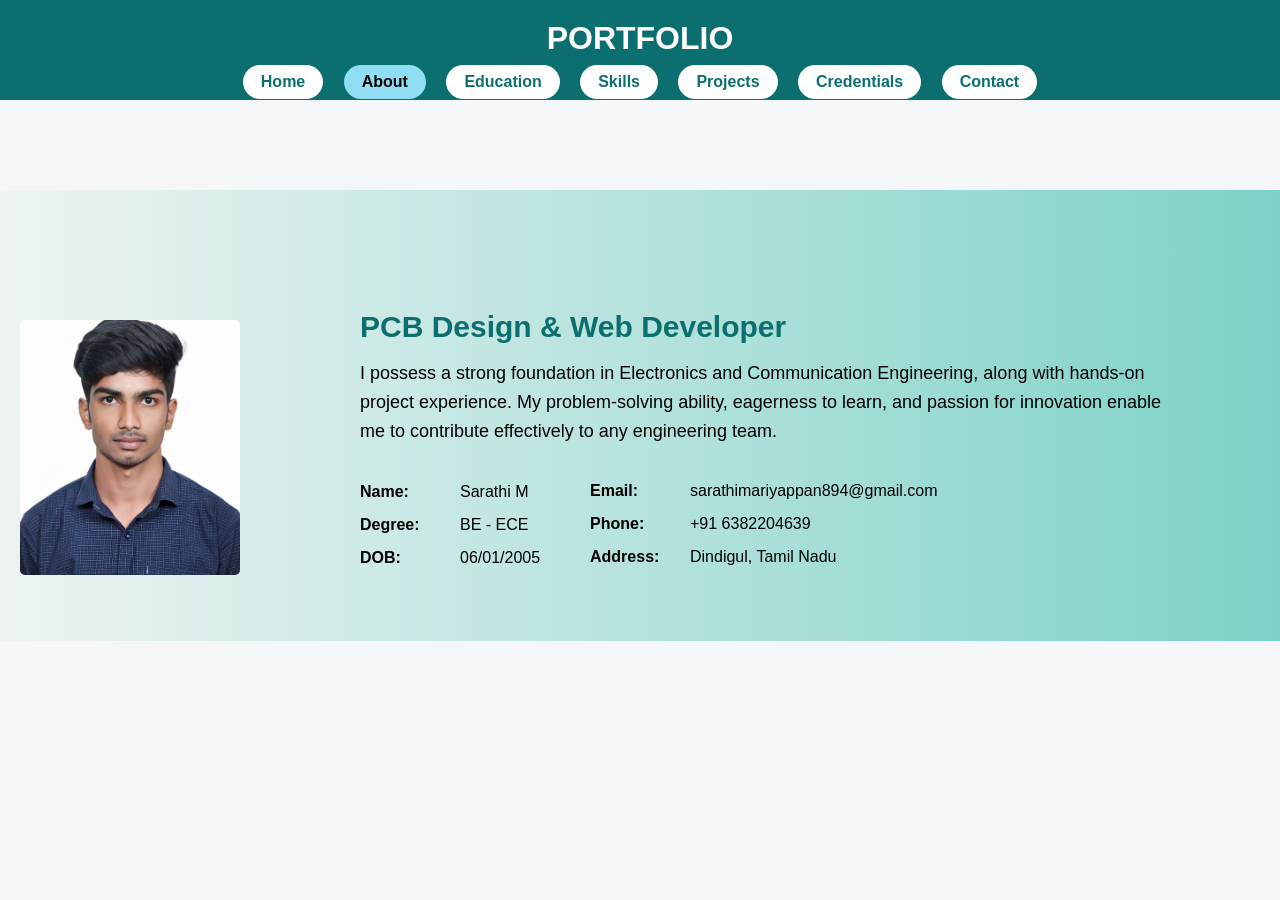
==== about.html @ 0ffcb2ee "Add files via upload" ====
<!DOCTYPE html>
<html lang="en">
<head>
  <meta charset="UTF-8">
  <meta name="viewport" content="width=device-width, initial-scale=1.0">
  <title>Sarathi | About</title>

  <link rel="stylesheet" href="https://cdnjs.cloudflare.com/ajax/libs/font-awesome/6.4.0/css/all.min.css">
  <link rel="stylesheet" href="style.css">
</head>

<body>

<!-- HEADER -->
<header>
  <h1>PORTFOLIO</h1>
  <nav>
    <a href="index.html">Home</a>
    <a href="about.html" class="active">About</a>
     <a href="Education.html">Education</a> 
    <a href="skills.html">Skills</a>
    <a href="projects.html">Projects</a>
    <a href="credentials.html">Credentials</a> 
    <a href="contact.html">Contact</a>
  </nav>
</header>
<body class="about-page"></body>
<!-- ABOUT SECTION (Hero Style Same as Home) -->
<section class="about-section">
  <div class="about-container">

    <div class="about-top">
      <!-- Image -->
      <img src="sarathi.jpg (2).jpeg" alt="Sarathi Photo" class="about-pic">

      <!-- Content -->
      <div class="about-content">

        <h2 class="about-title">PCB Design & Web Developer</h2>

        <p class="about-description">
          I possess a strong foundation in Electronics and Communication Engineering,
          along with hands-on project experience. My problem-solving ability,
          eagerness to learn, and passion for innovation enable me to contribute
          effectively to any engineering team.
        </p>

      </div>
    </div>

    <br>

    <!-- Details Columns -->
    <div class="about-details">

  <!-- Column 1 -->
  <div class="column1">
    <p><span class="label">Name:</span> Sarathi M</p>
    <p><span class="label">Degree:</span> BE - ECE</p>
    <p><span class="label">DOB:</span> 06/01/2005</p>
  </div>

  <!-- Column 2 -->
  <div class="column2">
    <p><span class="label">Email:</span> sarathimariyappan894@gmail.com</p>
    <p><span class="label">Phone:</span> +91 6382204639</p>
    <p><span class="label">Address:</span> Dindigul, Tamil Nadu</p>
  </div>

</div>
</section>
---- style.css ----
/* ===== GLOBAL RESET ===== */
* {
  margin: 0;
  padding: 0;
  box-sizing: border-box;
}

html, body {
  width: 100%;
  max-width: 100%;
  overflow-x: hidden;   /* 🔥 removes right side scroll */
  font-family: Arial, sans-serif;
  background: #f4f6f9;
}

/* ===== BODY FLEX STRUCTURE ===== */
body {
  min-height: 100vh;
  display: flex;
  flex-direction: column;
}

/* ===== HEADER ===== */
header {
  background: #0c6f6f;
  color: white;
  padding: 20px;
  text-align: center;
}

/* ===== NAVIGATION ===== */
nav a {
  display: inline-block;
  margin: 8px;
  padding: 8px 18px;
  text-decoration: none;
  background: white;
  color: #0c6f6f;
  border-radius: 25px;
  font-weight: bold;
  transition: 0.3s ease;
}

nav a:hover {
  background: #5da8d0;
  color: black;
  transform: scale(1.05);
}

nav a.active {
  background: #90def4;
  color: black;
}

/* ===== SECTION GENERAL ===== */
section {
  padding: 60px 20px;
}

/* ===== HERO SECTION ===== */
.hero {
  background: linear-gradient(to right, #ebf0f0, #7dd2c7);
  flex: 1;
  display: flex;
  justify-content: center;
  align-items: center;
  padding: 40px 20px;
}

.hero-container {
  background: #f7f9fd;
  padding: 40px;
  border-radius: 15px;
  box-shadow: 0 15px 30px rgba(0,0,0,0.2);
  display: flex;
  align-items: center;
  gap: 60px;
  flex-wrap: wrap;
  max-width: 1100px;
  width: 100%;
  overflow: hidden;   /* 🔥 prevents side overflow */
}

/* ===== PROFILE IMAGE ===== */
.profile-pic {
  width: 220px;
  height: 252px;
  border-radius: 50%;
  object-fit: cover;
  object-position: top;
  border: 3px solid #0c6f6f;
  box-shadow: 0 20px 40px rgba(0,0,0,0.25);
  max-width: 100%;
  animation: floatZoom 4s ease-in-out infinite;
}

/* Animation */
@keyframes floatZoom {
  0% { transform: translateY(0px) scale(1); }
  50% { transform: translateY(-10px) scale(1.03); }
  100% { transform: translateY(0px) scale(1); }
}

/* ===== HERO TEXT ===== */
.hero-text h2 {
  font-size: 40px;
  color: #4d8486;
}

.hero-text p {
  font-size: 20px;
  margin: 25px 0;
}

.social-links a {
  display: inline-flex;           /* flex to center icon */
  justify-content: center;
  align-items: center;
  width: 50px;                     /* fixed width */
  height: 50px;                    /* fixed height */
  text-decoration: none;
  border: 2px solid #0c6f6f;
  color: #0c6f6f;
  border-radius: 50%;              /* makes it circular */
  font-size: 24px;
  margin: 10px;
  transition: 0.3s;
}

/* Hover effect */
.social-links a:hover {
  background: #0c6f6f;
  color: white;
  transform: scale(1.1);
}

/* ===== RESUME BUTTON ===== */
.resume-box {
  margin-top: 25px;
}

.resume-box a {
  display: inline-block;
  padding: 10px 25px;
  border: 2px solid #0c6f6f;
  color: #0c6f6f;
  text-decoration: none;
  font-weight: bold;
  border-radius: 8px;
  transition: 0.3s;
}

.resume-box a:hover {
  background: #0c6f6f;
  color: white;
}

/* ===== CARD STYLE ===== */
.card {
  background: white;
  margin: 15px auto;
  padding: 20px;
  width: 60%;
  border-radius: 8px;
  box-shadow: 0 4px 8px rgba(0,0,0,0.1);
}

/* ===== FOOTER ===== */
footer {
  background: #0c6f6f;
  color: white;
  padding: 15px;
  text-align: center;
}



/* ===== ABOUT SECTION ===== */

header {
  position: fixed;
  top: 0;
  left: 0;
  width: 100%;
  height: 100px;   /* exact header height */
  z-index: 1000;
}

.about-page {
  padding-top: 190px;
}

.about-section {
  padding: 120px 20px 60px;
  background: linear-gradient(to right, #eef3f3, #7dd2c7);
  display: flex;
  justify-content: center;
}

.about-container {
  max-width: 1100px;
  width: 90%;
}

/* Image + Content */
.about-top {
  display: flex;
  align-items: flex-start;
  gap: 50px;
}

/* Image */
.about-pic {
  width: 220px;
  height: 255px;
  object-fit: cover;
  border-radius: 5px;
  transform: translate(-70px, 10px);
}  /* 🔥 move only image */



/* Right Content */
.about-content {
  flex: 1;
}

/* Title */
.about-title {
  font-size: 30px;
  color: #0c6f6f;
  font-weight: 700;
  margin-bottom: 15px;
}

/* Paragraph */
.about-description {
  font-size: 18px;
  line-height: 1.6;
  margin-bottom: 15px;   /* reduced gap */
}
.column1 {
  margin-left: 270px;   /* side movement */
  margin-top: -100px;    /* top movement */
}

.column1 p {
  display: flex;
  align-items: center;
  gap: -12px;           /* label to value gap */
  margin-bottom: 15px; /* top-bottom gap between rows */
}

.label {
  display: inline-block;
  width: 100px;        /* label-to-label alignment */
  font-weight: 700;
}
.column2 {
  margin-left: 500px;
  margin-top: -100px;
}

.column2 p {
  display: flex;
  align-items: center;
  gap: -12px;
  margin-bottom: 15px;
}

.column2 .label {
  display: inline-block;
  width: 100px;
  font-weight: 700;
}



/* Mobile */
@media (max-width: 768px) {

  .about-top {
    flex-direction: column;
    align-items: center;
    text-align: center;
  }

  .about-details {
    flex-direction: column;
    gap: 20px;
  }

  .column {
    width: 100%;
  }
}




/* ===== SKILLS SECTION ===== */


* {
  
  box-sizing: border-box;
}

html, body {
  overflow-x: hidden;
}

html body {
  margin: 0;
  padding-top: 100px; /* equal to header height */
}
/* ===== HEADER ===== */
header {
  background: #0c6f6f;
  color: white;
  padding: 20px;
  text-align: center;
  position: fixed;
  top: 0;
  width: 100%;
  z-index: 1000;
}

nav a {
  display: inline-block;
  margin: 8px;
  padding: 8px 18px;
  text-decoration: none;
  background: white;
  color: #0c6f6f;
  border-radius: 25px;
  font-weight: bold;
}

nav a.active {
  background: #90def4;
  color: black;
}

/* ===== SKILLS SECTION ===== */
.skills-section {
  width: 100%;
  overflow: hidden;
}

.skills-title {
  text-align: center;
  font-size: 34px;
  color: #0c6f6f;
  margin-bottom: 60px;
}

.skills-wrapper {
  display: flex;
  gap: 30px;
  max-width: 1100px;
  margin: 0 auto;
  padding: 0 15px;
}

.skills-category {
  flex: 1 1 0;
  min-width: 0;
  background: white;
  padding: 30px;
  border-radius: 15px;
  box-shadow: 0 10px 25px rgba(0,0,0,0.08);
  
}

.category-title {
  font-size: 22px;
  color: #0c6f6f;
  margin-bottom: 25px;
  border-bottom: 2px solid #0c6f6f;
  padding-bottom: 8px;
}

.skill {
  margin-bottom: 20px;
}

.skill-name {
  display: flex;
  justify-content: space-between;
  font-weight: 600;
  margin-bottom: 8px;
  font-size: 14px;
}

.progress-bar {
  width: 100%;
  height: 12px;
  background: #e6e6e6;
  border-radius: 30px;
  overflow: hidden;
}

.progress-fill {
  height: 100%;
  width: 0;
  border-radius: 30px;
  animation: fillBar 2s ease-in-out forwards;
  background-image: linear-gradient(
  45deg,
  rgba(255,255,255,0.2) 25%,
  transparent 25%,
  transparent 50%,
  rgba(255,255,255,0.2) 50%,
  rgba(255,255,255,0.2) 75%,
  transparent 75%,
  transparent
);
background-size: 40px 40px;
animation: fillBar 2s ease-in-out forwards, move 2s linear infinite;
}

/* Flow Animation */
@keyframes fillBar {
  from {
    width: 0;
  }
  to {
    width: var(--percent);
  }
}

/* Colors */
.teal { background-color: #009688; }
.green { background-color: #4CAF50; }
.blue { background-color: #2196F3; }
.yellow { background-color: #FFC107; }
.red { background-color: #f44336; }
.dark { background-color: #333; }
.gray { background-color: #757575; }

/* ===== MOBILE ===== */
@media (max-width: 900px) {
  .skills-wrapper {
    flex-direction: column;
  }
}


/* ===== EDUCATION PAGE ONLY ===== */

.education-container {
  width: 80%;
  margin: 60px auto;
}

.education-container table {
  width: 100%;
  border-collapse: collapse;
  background: #ffffff;
  box-shadow: 0 4px 12px rgba(0, 0, 0, 0.1);
}

.education-container th,
.education-container td {
  padding: 15px;
  text-align: center;
  border: 1px solid #ddd;
}

.education-container th {
  background-color: #0c6f6f;
  color: white;
  font-weight: bold;
}

.education-container tr:nth-child(even) {
  background-color: #f9f9f9;
}

.education-container tr:hover {
  background-color: #f1f1f1;
  transition: 0.3s;
}





/* ===== PROJECTS PAGE ===== */

.projects-container {
  width: 80%;
  margin: 50px auto;
  display: grid;
  grid-template-columns: repeat(2, 1fr);
  gap: 30px;
}

.project-card {
  background: #ffffff;
  padding: 20px;
  border-radius: 10px;
  box-shadow: 0 4px 12px rgba(0,0,0,0.1);
  transition: 0.3s;
}

.project-card h3 {
  color: #0c6f6f;
  margin-bottom: 10px;
}

.project-card p {
  font-size: 14px;
  line-height: 1.6;
}

.project-card:hover {
  transform: translateY(-8px);
}

/* Mobile */
@media (max-width: 768px) {
  .projects-container {
    grid-template-columns: 1fr;
  }
}





/* ===== CREDENTIALS SECTION ===== */

.credentials-section {
  min-height: 100vh;
  padding: 60px 20px;
  background: #f4f6f9;
  text-align: center;
}

/* Title */
.section-title {
  text-align: center;
  margin-top: 40px;
}

/* Container alignment fix */
.credentials-container {
  display: grid;
  grid-template-columns: repeat(2, 1fr); /* 2 columns */
  gap: 30px;
  max-width: 1200px;
  margin: 40px auto; /* center align */
}

/* Card */
.credential-card {
  background: white;
  padding: 25px;
  border-radius: 15px;
  box-shadow: 0 10px 25px rgba(0,0,0,0.1);
  text-align: left;
}

.credential-card:hover {
  transform: translateY(-8px);
}

/* Image */
.credential-card img {
  width: 100%;
  height: 350px;
  object-fit: cover;
  border-radius: 10px;
}

/* Credentials page ku mattum scroll allow */
.credentials-page {
  height: 100vh;
  overflow-y: auto;   /* 🔥 vertical scroll ON */
}

/* Text spacing */
.credential-card h3 {
  margin: 10px 0 5px;
}

.credential-card p {
  font-size: 14px;
}

@media (max-width: 768px) {
  .credentials-container {
    grid-template-columns: 1fr; /* 1 column in mobile */
  }
}




/* CONTACT NEW DESIGN */



html, body {
  margin: 0;
  height: 100%;
  overflow: hidden;
}



/* SECTION */
.contact-section {
  height: 100vh;
  display: flex;
  align-items: center;
  justify-content: center;
 
}

/* MAIN LAYOUT */
.contact-layout {
  display: flex;
  justify-content: space-between;
  align-items: center;
  gap: 40px;   /* 🔥 perfect gap */
}

.right {
  margin-left: 60px;  /* slight move */
}

/* LEFT SIDE */
.left {
  display: flex;
  flex-direction: column;   /* 🔥 vertical alignment */
  align-items: center;      /* 🔥 center */
}

/* NAME STYLE */
.name {
  margin-top: 25px;
  font-weight: bold;
  font-size: 35px;
  color: #0c6f6f;
}


/* OUTER CIRCLE (BACKGROUND + BORDER 1) */
.profile-wrapper {
  width: 320px;
  height: 320px;
  border-radius: 50%;
  background: linear-gradient(to right, #cceeee, #e6f7f7);
  
  display: flex;
  align-items: center;
  justify-content: center;
}

/* INNER IMAGE (BORDER 2) */
.inner-circle {
  width: 90%;
  height: 90%;
  border-radius: 50%;
  background: white;

  display: flex;
  align-items: center;
  justify-content: center;
}

/* IMAGE PERFECT FIT */
.profile-img {
  width: 100%;
  height: 100%;
  border-radius: 50%;

  object-fit: cover;        /* 🔥 correct value */
  object-position: top;     /* 🔥 head + chest focus */

  transform: scale(1.1);    /* 🔥 slight zoom (half body) */
}

.left h2 {
  margin-top: 10px;
  font-weight: bold;
}

/* RIGHT SIDE */
.right {
  width: 45%;
  display: flex;
  flex-direction: column;
  align-items: flex-end; /* 🔥 right corner align */
  gap: 23px;

}

/* SMALL BOXES */
.contact-box-item {
  display: flex;
  align-items: center;
  gap: 10px;
  background: #649da2;
  padding: 18px 25px;
  border-radius: 8px;
  width: 400px;
  font-size: 22px;
  justify-content: flex-start;
  transition: 0.3s;

}

.contact-box-item:hover {
  background: #023b35;
  color: rgb(246, 251, 253);
}

/* ICON */
.contact-box-item i {
  color: #044f88;
}

/* LINKS */
.contact-box-item a {
  text-decoration: none;
  color: black;
}

.contact-box-item:hover a {
  color: rgb(252, 253, 250);
}
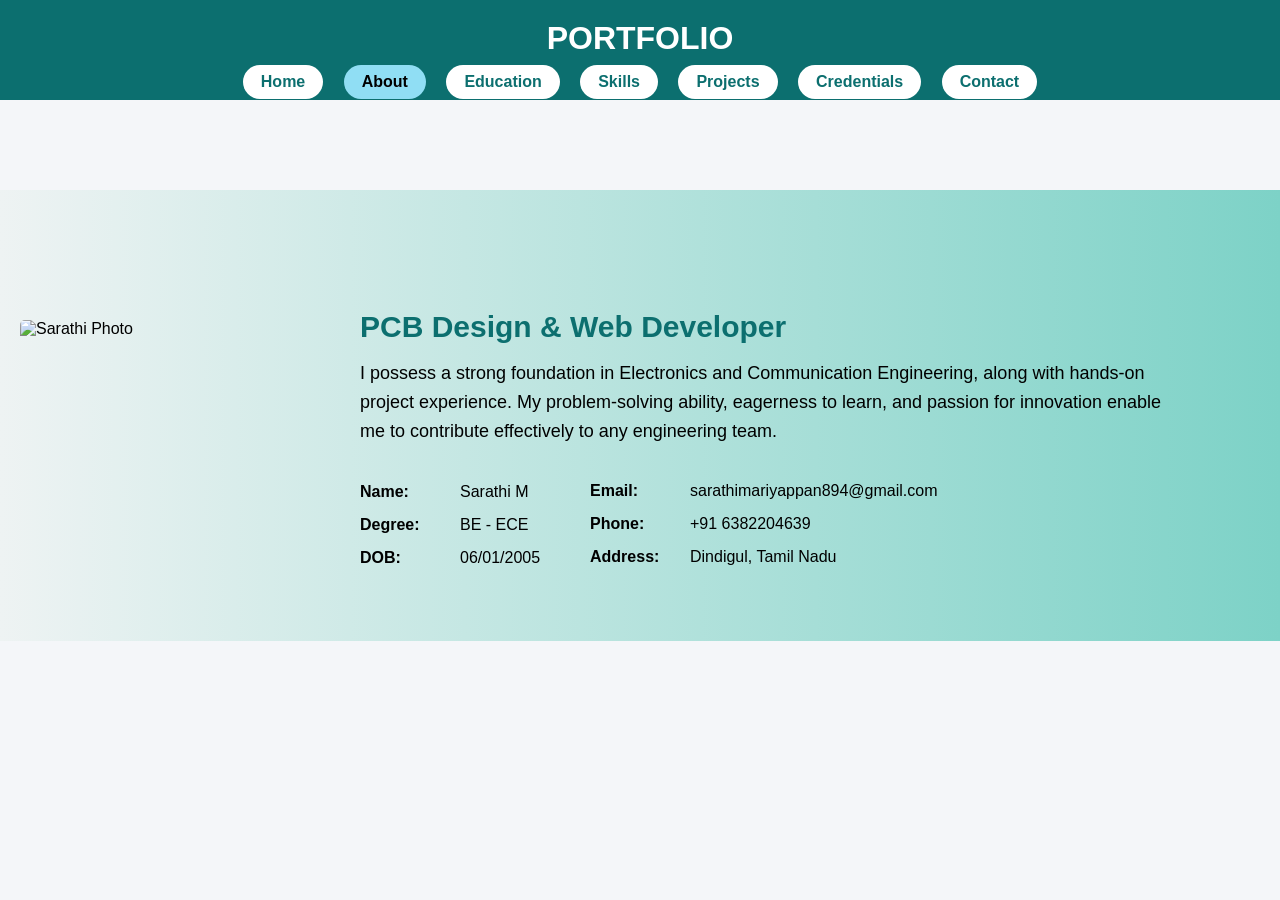
==== commit 86506a0d: "Update about.html" ====
--- a/about.html
+++ b/about.html
@@ -17,7 +17,7 @@
   <nav>
     <a href="index.html">Home</a>
     <a href="about.html" class="active">About</a>
-     <a href="Education.html">Education</a> 
+     <a href="education.html">Education</a> 
     <a href="skills.html">Skills</a>
     <a href="projects.html">Projects</a>
     <a href="credentials.html">Credentials</a> 
@@ -31,7 +31,7 @@
 
     <div class="about-top">
       <!-- Image -->
-      <img src="sarathi.jpg (2).jpeg" alt="Sarathi Photo" class="about-pic">
+      <img src="sarathi.jpeg" alt="Sarathi Photo" class="about-pic">
 
       <!-- Content -->
       <div class="about-content">
@@ -68,4 +68,4 @@
   </div>
 
 </div>
-</section>+</section>
--- a/style.css
+++ b/style.css
@@ -172,7 +172,12 @@
   padding: 15px;
   text-align: center;
 }
-
+/* Mobile */
+@media (max-width: 768px) {
+  .hero-container {
+    grid-template-columns: 1fr;
+  }
+}
 
 
 /* ===== ABOUT SECTION ===== */
@@ -483,6 +488,14 @@
   transition: 0.3s;
 }
 
+/* Mobile */
+@media (max-width: 768px) {
+  .education-container {
+    grid-template-columns: 1fr;
+  }
+}
+
+
 
 
 
@@ -721,7 +734,7 @@
 
 /* ICON */
 .contact-box-item i {
-  color: #044f88;
+  color: #2c3d41;
 }
 
 /* LINKS */
@@ -732,4 +745,11 @@
 
 .contact-box-item:hover a {
   color: rgb(252, 253, 250);
-}+}
+
+/* Mobile */
+@media (max-width: 768px) {
+  .contact-container {
+    grid-template-columns: 1fr;
+  }
+}
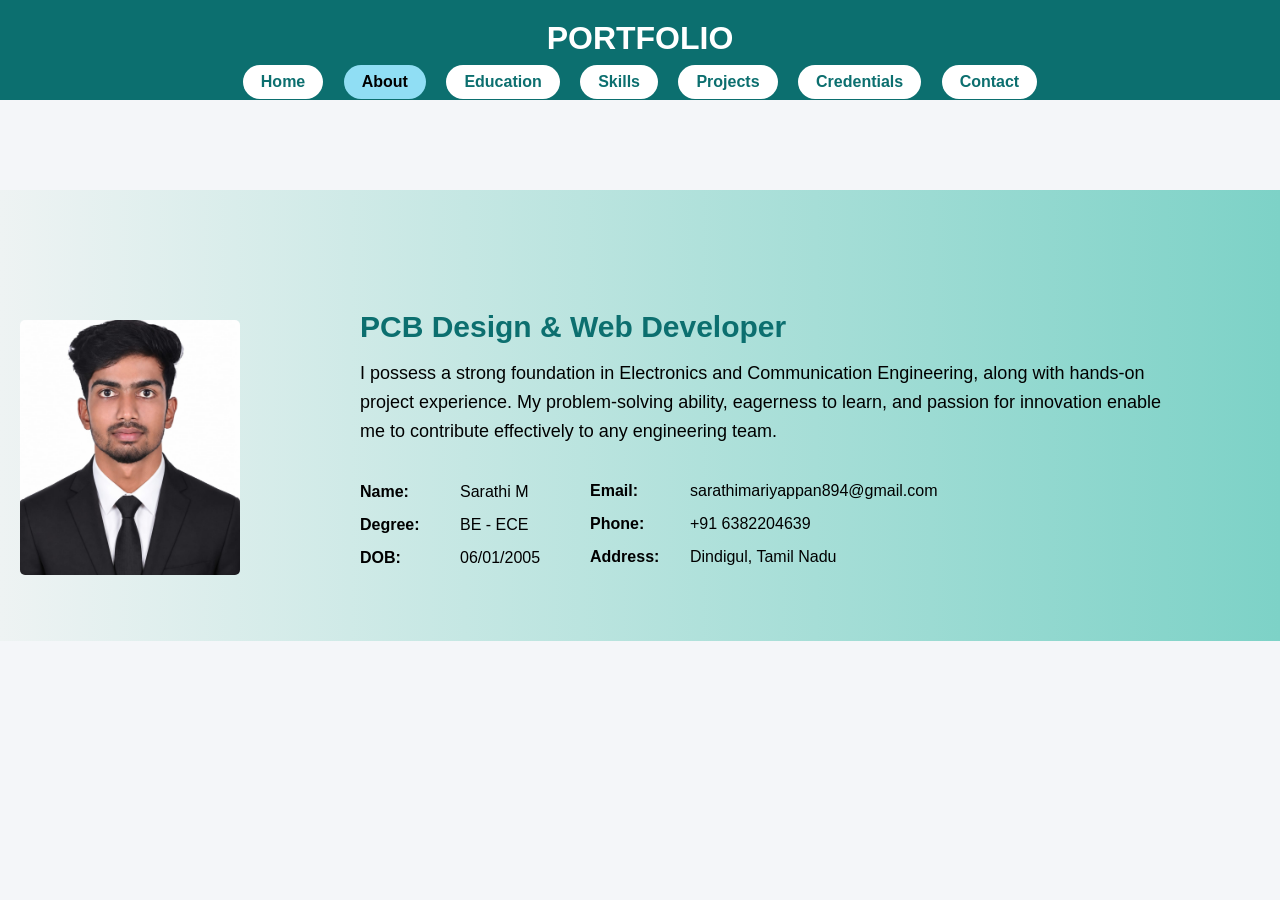
==== commit 6567d7e9: "Update about.html" ====
(no text change in the page or its own stylesheets)
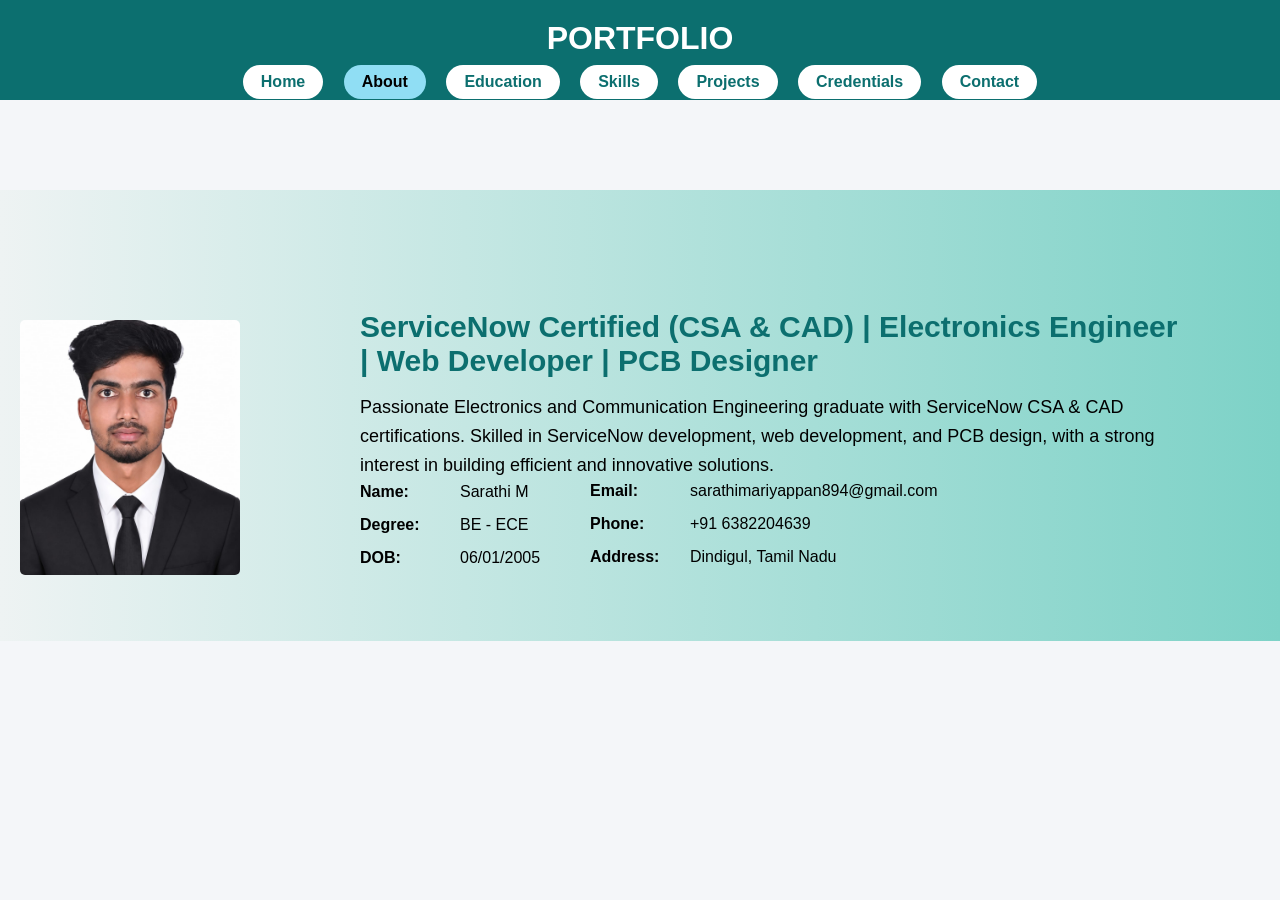
==== commit 8128fcbf: "Update about.html" ====
--- a/about.html
+++ b/about.html
@@ -36,13 +36,10 @@
       <!-- Content -->
       <div class="about-content">
 
-        <h2 class="about-title">PCB Design & Web Developer</h2>
+        <h2 class="about-title">ServiceNow Certified (CSA & CAD) | Electronics Engineer | Web Developer | PCB Designer</h2>
 
         <p class="about-description">
-          I possess a strong foundation in Electronics and Communication Engineering,
-          along with hands-on project experience. My problem-solving ability,
-          eagerness to learn, and passion for innovation enable me to contribute
-          effectively to any engineering team.
+          Passionate Electronics and Communication Engineering graduate with ServiceNow CSA & CAD certifications. Skilled in ServiceNow development, web development, and PCB design, with a strong interest in building efficient and innovative solutions.
         </p>
 
       </div>
